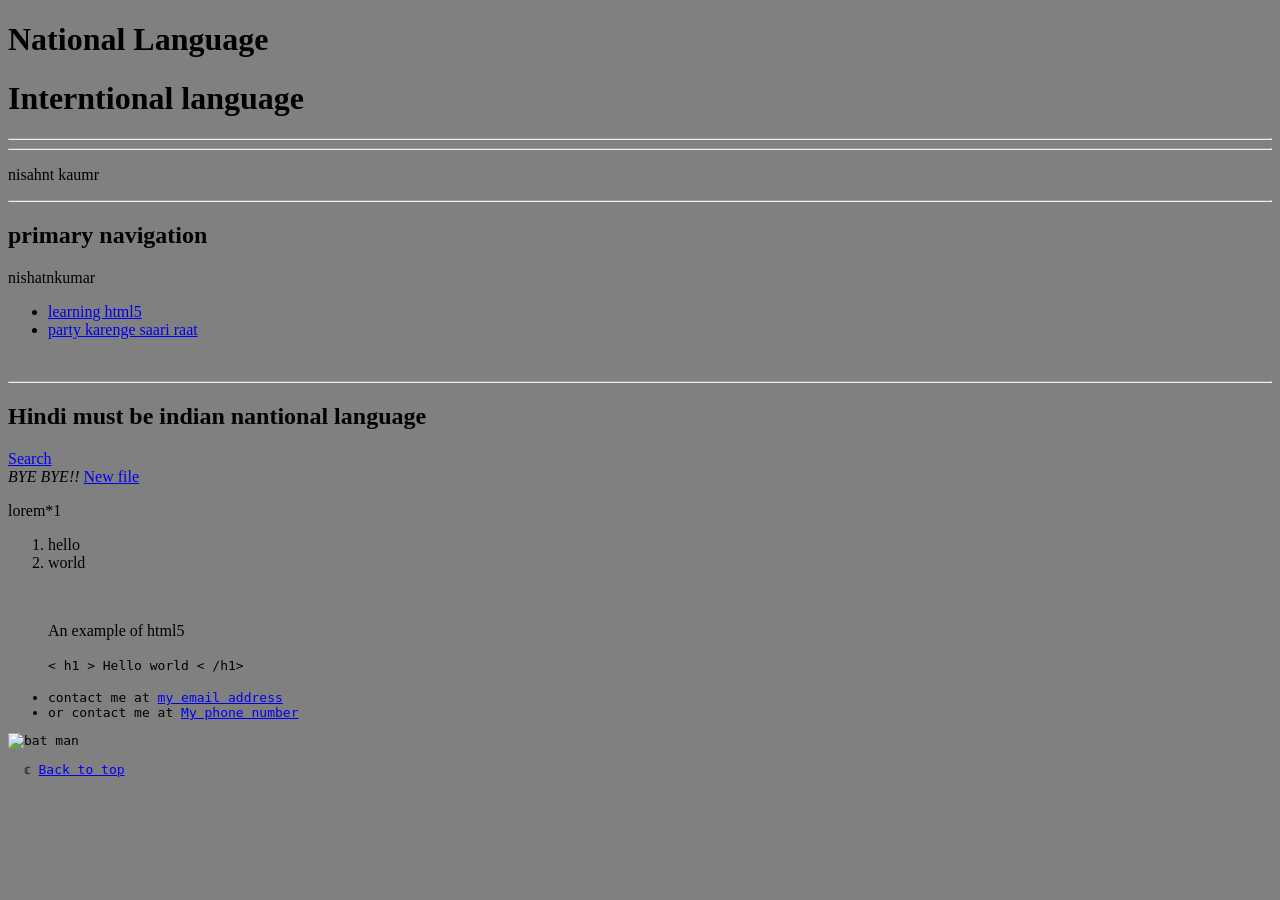
==== start.html @ d32c9f69 "learning html" ====
<!doctype html>
<html lang=en>
<head>
    <meta charset="UTF-8">
    <meta name="Nishant" content="HTML learn">
    <title>PortFolio</title>
    <style>
        body{background-color: grey;}
    </style>
</head>

<body>
    <header>
          <h1>National Language</h1>
          <h1>Interntional language</h1>
      <hr>
      <hr>
      <p>nisahnt kaumr</p>
      <hr>
      <nav aria-label="primary-navigation">
        <h2 id="primary navigation">primary navigation</h2>
        <p>nishatnkumar</p>
        <ul>
          <li>
            <a href="html">learning html5</a>
          </li>
          <li>
            <a href="vacation">party karenge saari raat</a>
          </li>
        </ul>
      </nav>
    </header>
    <main>
      <br>

      <hr>
        <section>
                <h2>Hindi must be indian nantional language</h2>
                <a title="Google baba"; href="https://google.com">Search</a>
            <br>
                <em>BYE BYE!!</em>
                <a href="start1.html">New file</a>
                <p>lorem*1</p>
            <ol>
                <li>hello</li>
                <li>world</li>
            </ol>
            <br>
            <figure>
              <figcaption>An example of html5</figcaption>
              <p>
                <code>&lt; h1 &gt; Hello world &lt; /h1&gt;</</code>
              </p>
            </figure>
            <ul>
                <li>
                    contact me at
                    <a href=nishantku51121@gmail.com>my email address</address></a>
                </li>
                <li>
                    or contact me at <a href=8929150037>My phone number</a>
                </li>
            </ul>
        </section>
    </main>
    <footer>
        <img src="wallpaper2.png" alt="bat man" title="naisahnt kaumt"width="200" loading="lazy">
        <br>
        <p>
          &ThinSpace; &copf;
          <a href="start.html">Back to top</a>
        </p>
    </footer>
</body>
</html>
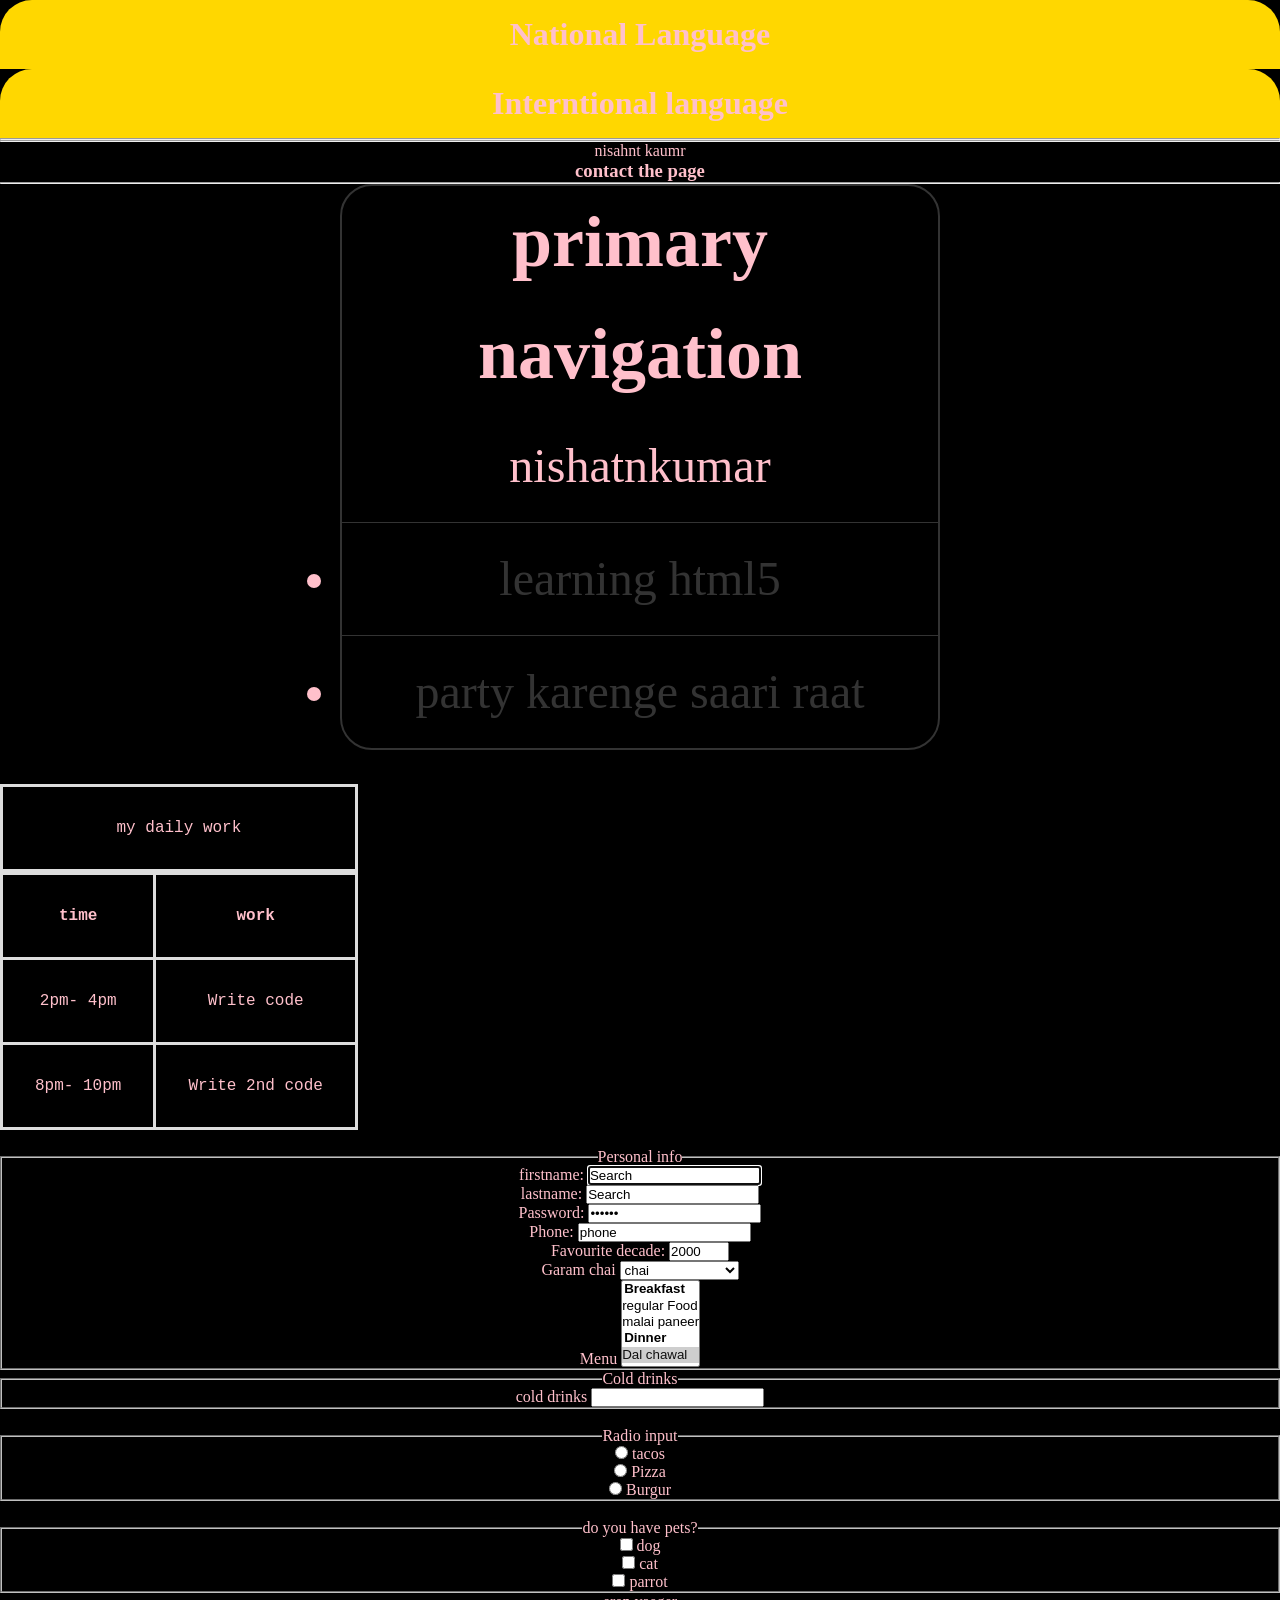
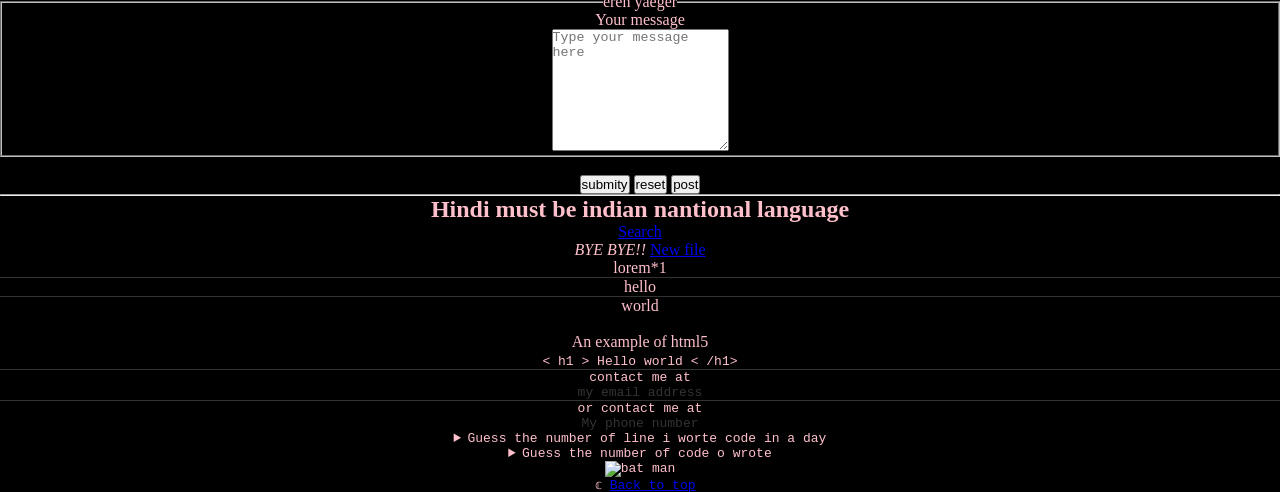
==== commit 6cc0b309: "practice" ====
--- a/start.html
+++ b/start.html
@@ -5,21 +5,35 @@
     <meta name="Nishant" content="HTML learn">
     <title>PortFolio</title>
     <style>
-        body{background-color: grey;}
+        body{background-color: rgb(0, 0, 0);}
+        font {
+          color: white;
+        }
     </style>
+    <style media="screen" href="main.css">
+    table, tr,th,td, caption{
+      border: 3px solid #dddddd;
+      font-family: "courier New", courier, monospace;
+      border-collapse: collapse;
+      padding: 2rem;
+    }
+    </style>
+    <link rel="stylesheet" href="main.css">
 </head>
 
-<body>
+<body style="color: pink;" >
     <header>
           <h1>National Language</h1>
           <h1>Interntional language</h1>
       <hr>
       <hr>
       <p>nisahnt kaumr</p>
+      <h3 id="contact">contact the page</h3>
       <hr>
       <nav aria-label="primary-navigation">
         <h2 id="primary navigation">primary navigation</h2>
         <p>nishatnkumar</p>
+
         <ul>
           <li>
             <a href="html">learning html5</a>
@@ -32,6 +46,147 @@
     </header>
     <main>
       <br>
+      <section>
+        <table>
+          <caption>my daily work</caption>
+          <tr>
+            <th>time</th>
+            <th>work</th>
+          </tr>
+              <td>
+              <time datetime="2:00">2pm</time>-
+              <time datetime="4:00">4pm</time>
+            </td>
+
+            <td>Write code</td>
+
+          <tr>
+            <td>
+              <time datetime="8:00">8pm</time>-
+              <time datetime="10:00">10pm</time>
+              </td>
+              <td>
+                Write 2nd code
+            </td>
+          </tr>
+        </table>
+      </section>
+
+      <section id="contact">
+        <br>
+        <form class="" action="https://httpbin.org/get" method="get">
+          <fieldset>
+            <legend>Personal info</legend>
+              <p>
+                <label for="firstname">firstname:</label>
+                <input type="text" name="firstname" value="Search" id="firstname" placeholder="anjaana" autofocus >
+              </p>
+              <p>
+                <label for="lastname">lastname:</label>
+                <input type="text" name="lastname" value="Search" id="lastname" placeholder="anjaani"  >
+              </p>
+              <p>
+                <label for="password">Password:</label>
+                <input type="password" name="password" value="Search" id="password" placeholder="ladki" >
+              </p>
+              <p>
+                <label for="phone">Phone:</label>
+                <input type="tel" name="phone" value="phone" id="phone" placeholder="8929150037" pattern="[0-9]{10}" required  >
+              </p>
+              <p>
+                <label for="decade">Favourite decade:</label>
+                <input type="number" name="decade" value="2000" id="decade" min="1980" max="2024" step="20" placeholder="8929150037" pattern="[0-9]{3}-[0-9]{7}" required  >
+              </p>
+              <p>
+                <label for="coffee" id="coffee">Garam chai</label>
+                <select name="coffee" id="coffee" >
+                  <optgroup label="coffees">
+                    <option value="regular coffee">regular coffee</option>
+                  </optgroup>
+                  <optgroup label="hot tea">
+                    <option value="chai" selected>chai</option>
+                    <option value="tea">tea</option>
+                    <option value="kadak chai">kadka chai</option>
+                    <option value="other">other</option>
+                  </optgroup>
+                </select>
+              </p>
+              <p>
+                <label for="Food" id="Food">Menu</label>
+                <select name="Food" id="Food" multiple size="5">
+                  <optgroup label="Breakfast">
+                    <option value="regular Food">regular Food</option>
+                    <option value="luxury">malai paneer</option>
+                  </optgroup>
+                  <optgroup label="Dinner">
+                    <option value="Dal chawal" selected>Dal chawal</option>
+                    <option value="roti">roti</option>
+                    <option value="paneer">paneer</option>
+                  </optgroup>
+                    <option value="other">other</option>
+                </select>
+              </p>
+              <p>
+            </fieldset>
+            <fieldset>
+              <legend>Cold drinks</legend>
+                <label for="cold drinks">cold drinks</label>
+                <input type="text" name="cold drinks" value="" id="cold drinks" list="cold drinks-list">
+                <datalist id="cold drinks-list">
+                  <option value="cola">
+                  <option value="pepsi">
+                  <option value="sprite">
+                  <option value="appy">
+                  <option value="other">
+
+                </datalist>
+              </p>
+          </fieldset>
+          <br>
+          <fieldset>
+            <legend>Radio input</legend>
+            <p>
+              <input type="radio" value="tacos" name="rad" id="tacos" >
+              <label for="tacos">tacos</label>
+            </p>
+            <p>
+              <input type="radio" value="Pizza" name="rad" id="Pizza" >
+              <label for="Pizza">Pizza</label>
+            </p><p>
+              <input type="radio"value="Burgur" name="rad" id="Burgur" >
+              <label for="Burgur">Burgur</label>
+            </p>
+          </fieldset>
+          <br>
+          <fieldset>
+            <legend>do you have pets?</legend>
+            <p>
+              <input type="checkbox" name="pets" value="dog" id="dog">
+              <label for="dog">dog</label>
+            </p>
+            <p>
+              <input type="checkbox" name="pets" value="cat" id="cat">
+              <label for="cat">cat</label>
+            </p>
+            <p>
+              <input type="checkbox" name="pets" value="parrot" id="parrot">
+              <label for="parrot">parrot</label>
+            </p>
+          </fieldset>
+          <fieldset>
+            <legend>eren yaeger</legend>
+            <label for="message">Your message</label>
+            <br>
+            <textarea name="message" id="message" rows="8" cols="20" placeholder="Type your message here"></textarea>
+
+
+          </fieldset>
+          <br>
+          <button type="submit" name="button">submity</button>
+          <button type="reset" name="button">reset</button>
+          <button type="submit" formaction="https://httpbiin.org/post" formmethod="post">post</button>
+        </form>
+      </section>
 
       <hr>
         <section>
@@ -55,12 +210,22 @@
             <ul>
                 <li>
                     contact me at
-                    <a href=nishantku51121@gmail.com>my email address</address></a>
+                    <a href="nishantku51121@gmail.com">my email address</address></a>
                 </li>
                 <li>
                     or contact me at <a href=8929150037>My phone number</a>
                 </li>
             </ul>
+            <aside class="">
+              <details close>
+                <summary>Guess the number of line i worte code in a day</summary>
+                <p>I wrote too much in a day for me</p>
+              </details>
+              <details close>
+                <summary>Guess the number of code o wrote</summary>
+                <p>o p q r s t u v w x y z </p>
+              </details>
+            </aside>
         </section>
     </main>
     <footer>
--- a/main.css
+++ b/main.css
@@ -0,0 +1,46 @@
+*{
+  margin: 0;
+  padding: 0;
+  box-sizing: border-box;
+
+}
+body{
+  margin: 0;
+  font-family: cursive;
+  text-align: center;
+}
+nav{
+  border: 2px solid #333;
+  border-radius: 2rem;
+  margin: 0 auto 1rem;
+  max-width: 600px;
+  font-size: 3rem;
+  line-height: 7rem;
+
+}
+h1{
+  padding: 1rem;
+  background: gold;
+  border-radius: 2rem 2rem 0 0;
+
+}
+li{
+  border-top: 1px solid #333;
+}
+li a{
+  display: block;
+}
+
+li a, li a:visited{
+  text-decoration: none;
+  color: #333;
+}
+li a:hover,
+li a:focus{
+  background: #333;
+  color: whitesmoke;
+  cursor: pointer;
+}
+li:last-child a{
+  border-radius: 0 0 1.9rem 1.9rem;
+}
